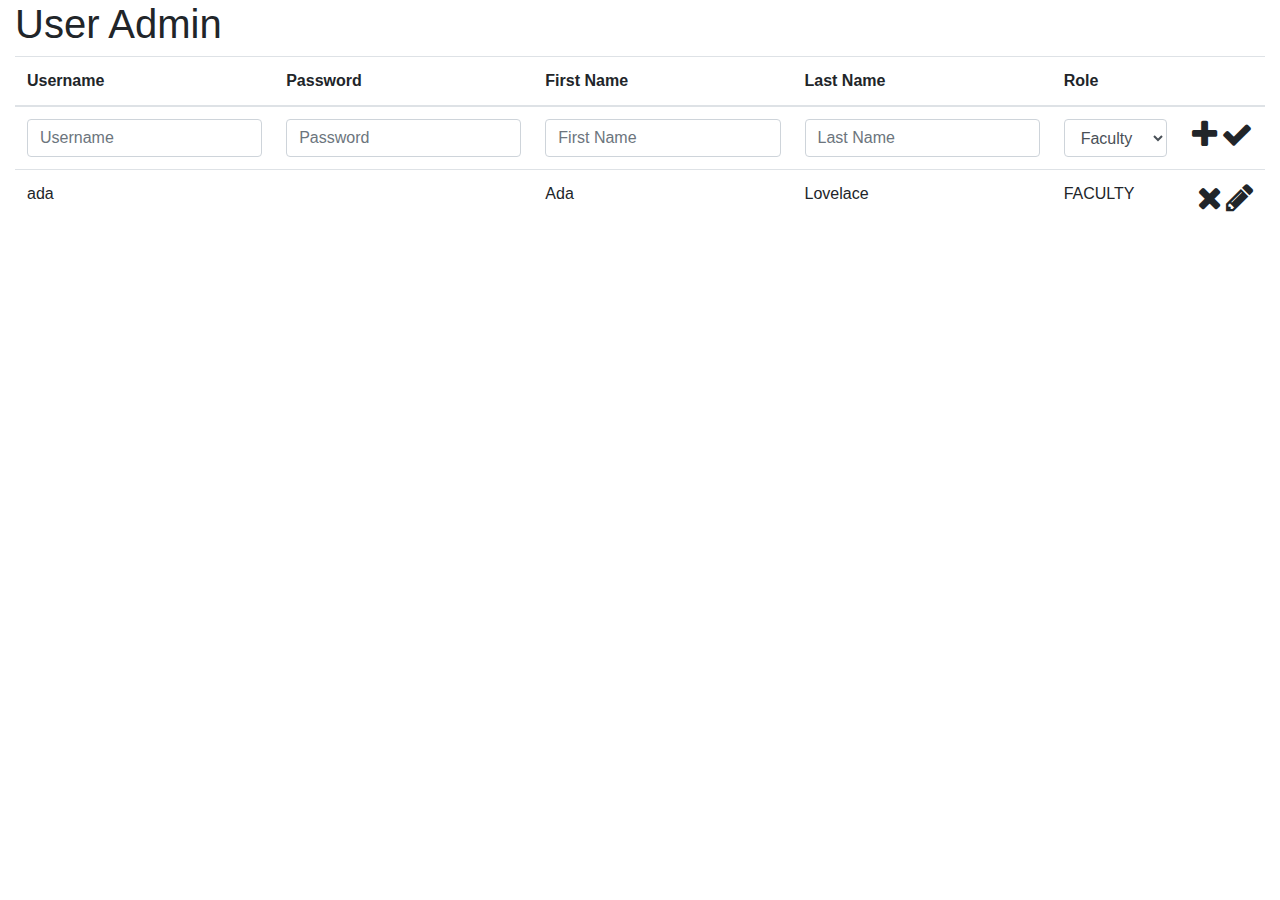
==== src/main/webapp/user-admin/user-admin.template.client.html @ e4e94216 "v1 completed" ====
<!DOCTYPE html>
<html lang="en">
<head>
  <meta charset="UTF-8">
  <link rel="stylesheet" href=
      "https://maxcdn.bootstrapcdn.com/bootstrap/4.0.0/css/bootstrap.min.css"/>
  <link rel="stylesheet" href=
      "https://maxcdn.bootstrapcdn.com/font-awesome/4.7.0/css/font-awesome.min.css"/>
  <script src="https://ajax.googleapis.com/ajax/libs/jquery/3.5.1/jquery.min.js"></script>
  <script src="../services/user.service.client.js"></script>
  <title>User Admin</title>
</head>
<body>
<div class="container-fluid">
  <h1>User Admin</h1>
    <table class="table">
      <thead>
      <tr>
        <th>Username</th>
        <th>Password</th>
        <th>First Name</th>
        <th>Last Name</th>
        <th>Role</th>
        <th>&nbsp;</th>
      </tr>
      <tr class="wbdv-form">
        <td><input class="form-control wblz-usernameFld"
                   placeholder="Username" /></td>
        <td><input type="password"
                   class="form-control wblz-passwordFld"
                   placeholder="Password" /></td>
        <td><input class="form-control wblz-firstNameFld"
                   placeholder="First Name" /></td>
        <td><input class="form-control wblz-lastNameFld"
                   placeholder="Last Name" /></td>
        <td><select class="form-control wblz-roleFld">
          <option value="FACULTY">Faculty</option>
          <option value="STUDENT">Student</option>
          <option value="ADMIN">Admin</option>
        </select></td>
        <td><span class="pull-right" style="white-space: nowrap">
      <i class="fa-2x fa fa-plus wblz-create-btn"></i>
      <i class="fa-2x fa fa-check wblz-update-btn"></i>
  </span></td>
      </tr>
      </thead>
      <tbody class="wblz-tbody">
      <tr class="wblz-template wblz-user wblz-hidden">
        <td class="wblz-username">ada</td>
        <td>&nbsp;</td>
        <td class="wblz-first-name">Ada</td>
        <td class="wblz-last-name">Lovelace</td>
        <td class="wblz-role">FACULTY</td>
        <td class="wblz-actions">
        <span class="pull-right">
          <i class="fa-2x fa fa-times wblz-delete"></i>
          <i class="fa-2x fa fa-pencil wblz-select"></i>
        </span>
        </td>
      </tr>
      </tbody>
    </table>
</div>
  <script src="user-admin.controller.client.js"></script>
</body>
</html>
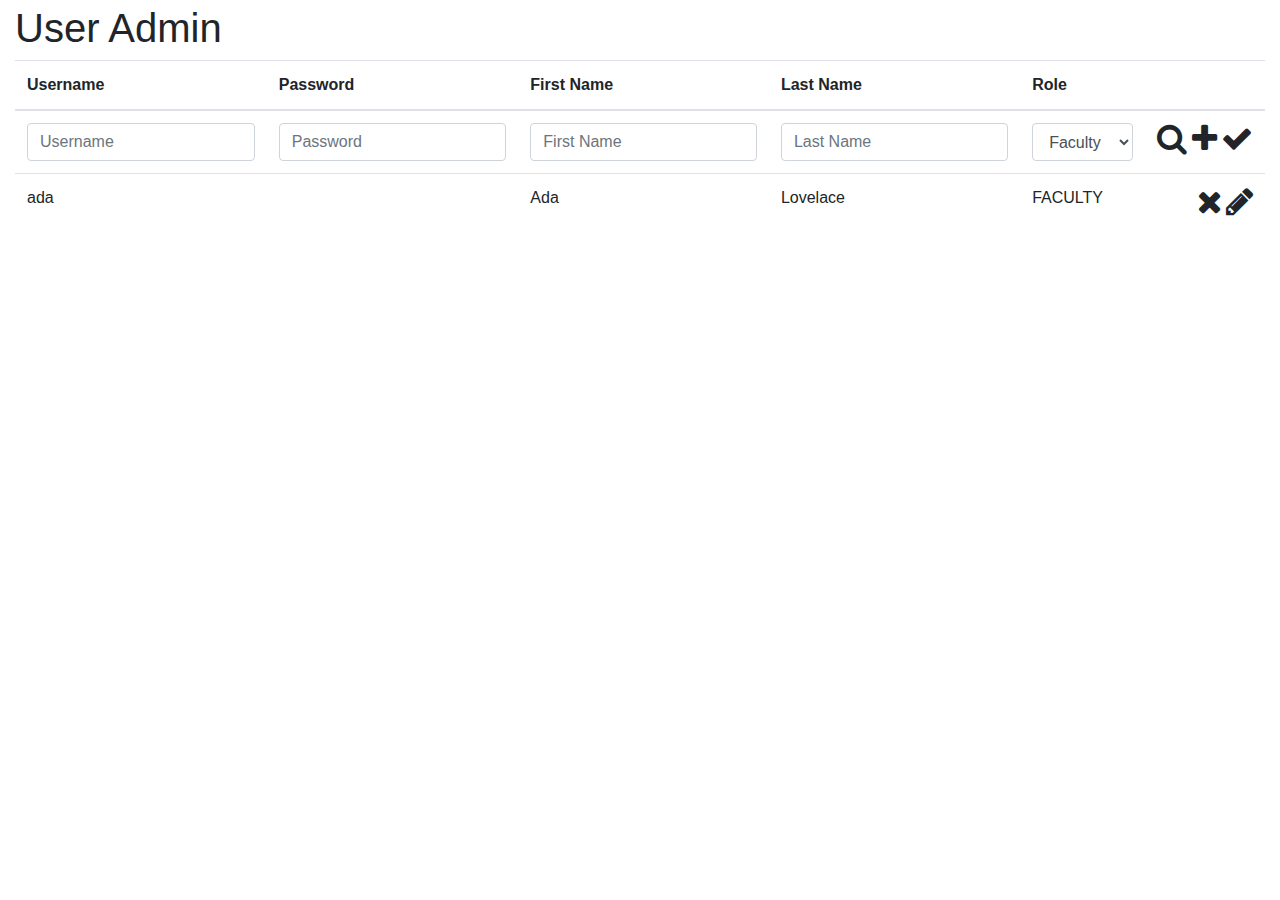
==== commit 87cf9b73: "a2 completed" ====
--- a/src/main/webapp/user-admin/user-admin.template.client.html
+++ b/src/main/webapp/user-admin/user-admin.template.client.html
@@ -8,59 +8,61 @@
       "https://maxcdn.bootstrapcdn.com/font-awesome/4.7.0/css/font-awesome.min.css"/>
   <script src="https://ajax.googleapis.com/ajax/libs/jquery/3.5.1/jquery.min.js"></script>
   <script src="../services/user.service.client.js"></script>
+  <link href="user-admin.style.client.css" rel="stylesheet"/>
   <title>User Admin</title>
 </head>
 <body>
 <div class="container-fluid">
-  <h1>User Admin</h1>
-    <table class="table">
-      <thead>
-      <tr>
-        <th>Username</th>
-        <th>Password</th>
-        <th>First Name</th>
-        <th>Last Name</th>
-        <th>Role</th>
-        <th>&nbsp;</th>
-      </tr>
-      <tr class="wbdv-form">
-        <td><input class="form-control wblz-usernameFld"
-                   placeholder="Username" /></td>
-        <td><input type="password"
-                   class="form-control wblz-passwordFld"
-                   placeholder="Password" /></td>
-        <td><input class="form-control wblz-firstNameFld"
-                   placeholder="First Name" /></td>
-        <td><input class="form-control wblz-lastNameFld"
-                   placeholder="Last Name" /></td>
-        <td><select class="form-control wblz-roleFld">
-          <option value="FACULTY">Faculty</option>
-          <option value="STUDENT">Student</option>
-          <option value="ADMIN">Admin</option>
-        </select></td>
-        <td><span class="pull-right" style="white-space: nowrap">
-      <i class="fa-2x fa fa-plus wblz-create-btn"></i>
-      <i class="fa-2x fa fa-check wblz-update-btn"></i>
-  </span></td>
-      </tr>
-      </thead>
-      <tbody class="wblz-tbody">
-      <tr class="wblz-template wblz-user wblz-hidden">
-        <td class="wblz-username">ada</td>
-        <td>&nbsp;</td>
-        <td class="wblz-first-name">Ada</td>
-        <td class="wblz-last-name">Lovelace</td>
-        <td class="wblz-role">FACULTY</td>
-        <td class="wblz-actions">
+  <h1 class="pt-1">User Admin</h1>
+  <table class="table">
+    <thead>
+    <tr>
+      <th>Username</th>
+      <th>Password</th>
+      <th>First Name</th>
+      <th>Last Name</th>
+      <th>Role</th>
+      <th>&nbsp;</th>
+    </tr>
+    <tr class="wblz-form">
+      <td><input class="form-control wblz-usernameFld"
+                 placeholder="Username"/></td>
+      <td><input type="password"
+                 class="form-control wblz-passwordFld"
+                 placeholder="Password"/></td>
+      <td><input class="form-control wblz-firstNameFld"
+                 placeholder="First Name"/></td>
+      <td><input class="form-control wblz-lastNameFld"
+                 placeholder="Last Name"/></td>
+      <td><select class="form-control wblz-roleFld">
+        <option value="FACULTY">Faculty</option>
+        <option value="STUDENT">Student</option>
+        <option value="ADMIN">Admin</option>
+      </select></td>
+      <td><span class="pull-right" style="white-space: nowrap">
+          <i class="fa-2x fa fa-search wblz-search-btn"></i>
+          <i class="fa-2x fa fa-plus wblz-create-btn"></i>
+          <i class="fa-2x fa fa-check wblz-update-btn"></i>
+        </span></td>
+    </tr>
+    </thead>
+    <tbody class="wblz-tbody">
+    <tr class="wblz-template wblz-user wblz-hidden">
+      <td class="wblz-username">ada</td>
+      <td>&nbsp;</td>
+      <td class="wblz-first-name">Ada</td>
+      <td class="wblz-last-name">Lovelace</td>
+      <td class="wblz-role">FACULTY</td>
+      <td class="wblz-actions">
         <span class="pull-right">
           <i class="fa-2x fa fa-times wblz-delete"></i>
           <i class="fa-2x fa fa-pencil wblz-select"></i>
         </span>
-        </td>
-      </tr>
-      </tbody>
-    </table>
+      </td>
+    </tr>
+    </tbody>
+  </table>
 </div>
-  <script src="user-admin.controller.client.js"></script>
+<script src="user-admin.controller.client.js"></script>
 </body>
 </html>